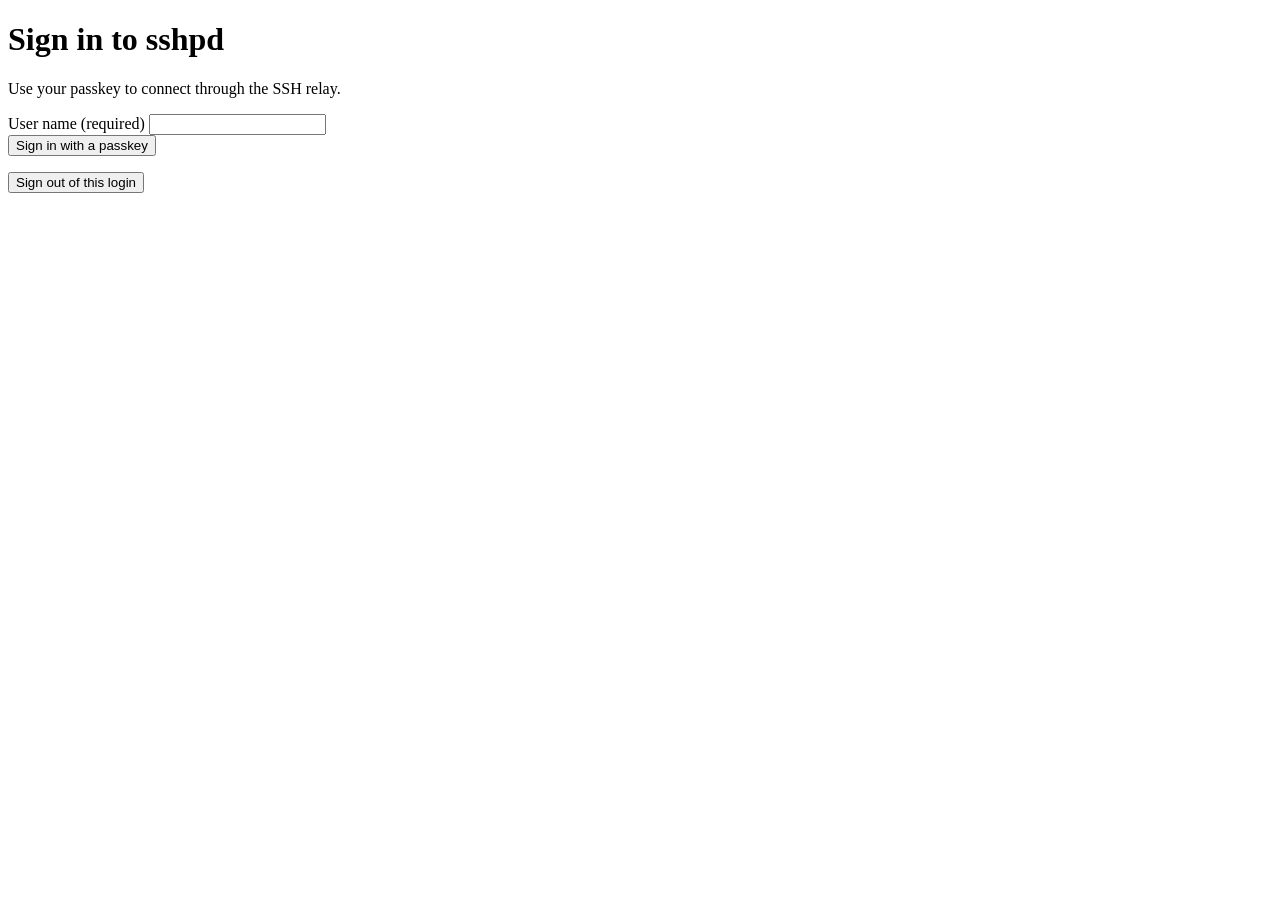
==== internal/daemon/web/index.html @ 65088824 "sshpd: Add resumable SSH relay and native client" ====
<!doctype html>
<html lang="en">
<head>
  <meta charset="utf-8">
  <meta name="viewport" content="width=device-width, initial-scale=1">
  <title>sshpd sign in</title>
  <link rel="stylesheet" href="/assets/style.css">
  <script src="/assets/auth.js" defer></script>
</head>
<body>
  <main>
    <h1 id="title">Sign in to sshpd</h1>
    <p id="description">Use your passkey to connect through the SSH relay.</p>
    <form id="form">
      <div id="name-field">
        <label for="name">User name (required)</label>
        <input id="name" name="name" autocomplete="username webauthn" required maxlength="64" aria-describedby="description">
      </div>
      <button id="submit" type="submit">Sign in with a passkey</button>
    </form>
    <p id="status" role="status" aria-live="polite"></p>
    <button id="logout" type="button">Sign out of this login</button>
  </main>
</body>
</html>
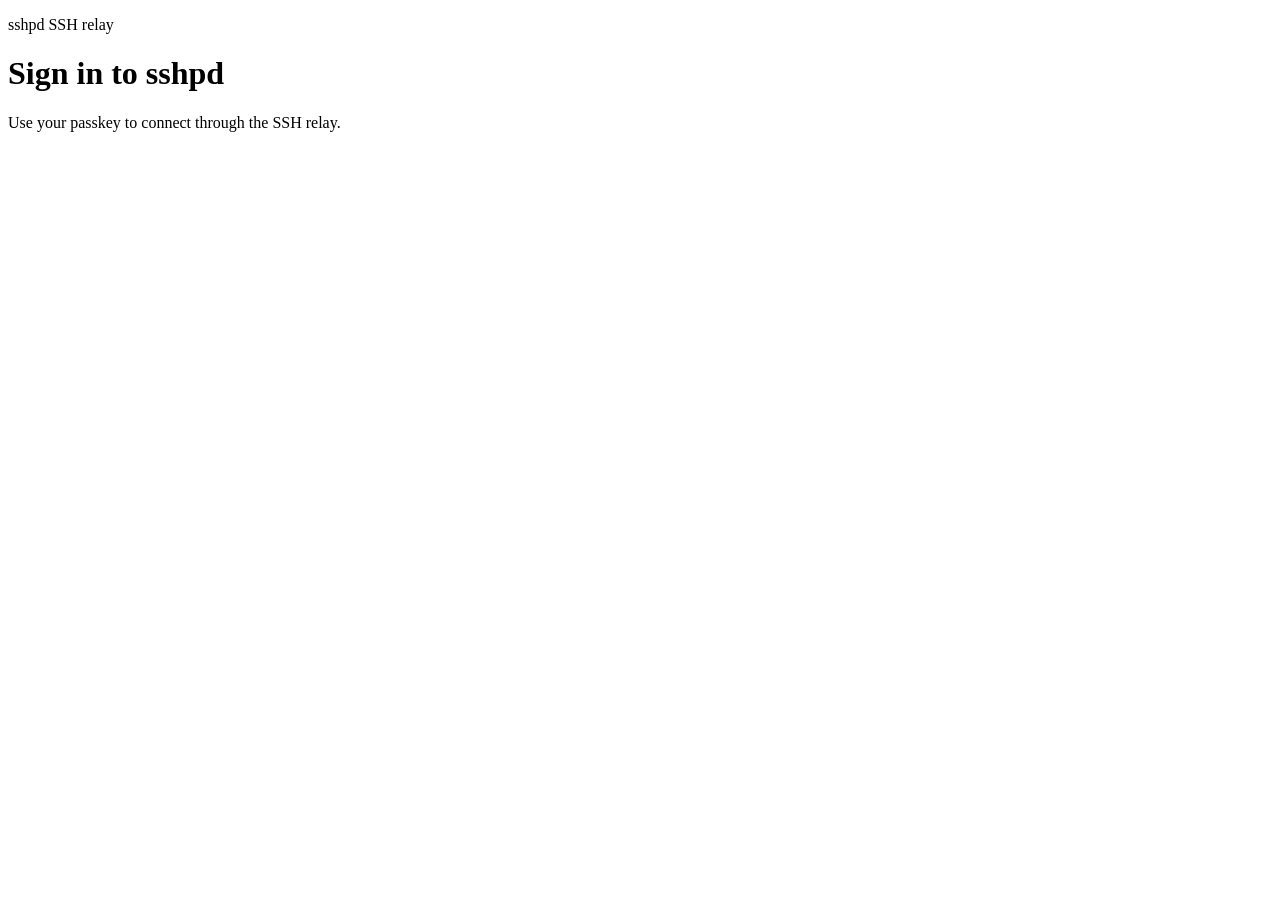
==== commit e8d446d2: "web: Clarify approval and browser login state Show the approval code, client, and expiration in a re" ====
--- a/internal/daemon/web/index.html
+++ b/internal/daemon/web/index.html
@@ -9,17 +9,30 @@
 </head>
 <body>
   <main>
+    <p class="brand">sshpd <span>SSH relay</span></p>
     <h1 id="title">Sign in to sshpd</h1>
     <p id="description">Use your passkey to connect through the SSH relay.</p>
-    <form id="form">
+    <p id="session-status" class="session-status" role="status" hidden></p>
+    <section id="approval-details" aria-label="Login approval details" hidden>
+      <table>
+        <caption>Compare these details with your command line.</caption>
+        <tbody>
+          <tr><th scope="row">Code</th><td><code id="approval-code"></code></td></tr>
+          <tr><th scope="row">Client</th><td><code id="approval-client"></code></td></tr>
+          <tr><th scope="row">Expires</th><td><time id="approval-expiry"></time></td></tr>
+        </tbody>
+      </table>
+    </section>
+    <form id="form" hidden>
       <div id="name-field">
         <label for="name">User name (required)</label>
-        <input id="name" name="name" autocomplete="username webauthn" required maxlength="64" aria-describedby="description">
+        <input id="name" name="name" autocomplete="username webauthn" autocapitalize="none" spellcheck="false" required maxlength="64" aria-describedby="description status">
       </div>
       <button id="submit" type="submit">Sign in with a passkey</button>
     </form>
-    <p id="status" role="status" aria-live="polite"></p>
-    <button id="logout" type="button">Sign out of this login</button>
+    <p id="status" role="status" aria-live="polite" tabindex="-1"></p>
+    <noscript>This page requires JavaScript to use your browser's passkey support.</noscript>
+    <button id="logout" class="secondary" type="button" hidden>Sign out of this browser</button>
   </main>
 </body>
 </html>
